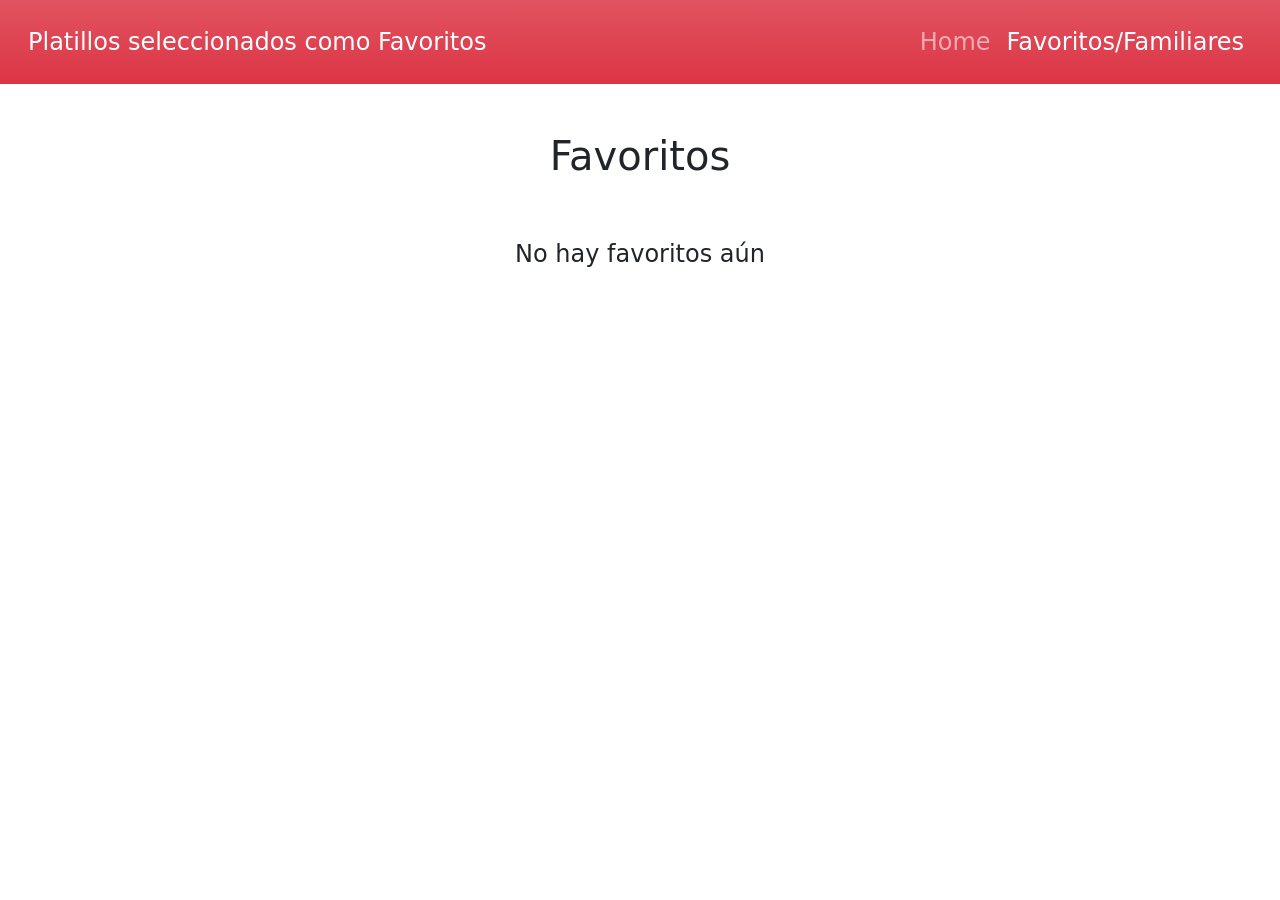
==== favoritos.html @ 478920a2 "Add files via upload" ====
<!DOCTYPE html>
<html lang="en">
<head>
    <meta charset="UTF-8">
    <meta http-equiv="X-UA-Compatible" content="IE=edge">
    <meta name="viewport" content="width=device-width, initial-scale=1.0">
    <title>Buscador Recetas Comida</title>
    <link rel="stylesheet" href="css/bootstrap.min.css">
</head>
<body>
    <nav class="navbar navbar-expand-lg navbar-dark bg-danger bg-gradient p-3">
        <div class="container-fluid">
            <a class="navbar-brand fs-4" href="index.html">Platillos seleccionados como Favoritos</a>

            <button class="navbar-toggler" type="button" data-bs-toggle="collapse" data-bs-target="#navbarNavDropdown" aria-controls="navbarNavDropdown" aria-expanded="false" aria-label="Toggle navigation">
                <span class="navbar-toggler-icon"></span>
            </button>

            <div class="collapse navbar-collapse justify-content-end" id="navbarNavDropdown">
                <ul class="navbar-nav">
                    <li class="nav-item">
                        <a class="nav-link fs-4" href="index.html">Home</a>
                    </li>
                    <li class="nav-item">
                        <a class="nav-link fs-4 active" aria-current="page"  href="favoritos.html">Favoritos/Familiares</a>
                    </li>
                </ul>
            </div>

        </div>
    </nav>


    <div class="modal fade" id="modal" data-bs-backdrop="static" data-bs-keyboard="false" tabindex="-1" aria-hidden="true">
        <div class="modal-dialog modal-dialog-scrollable">
            <div class="modal-content">
                <div class="modal-header">
                    <h1 class="modal-title fs-3 font-bold" id="staticBackdropLabel"></h1>
                    <button type="button" class="btn-close" data-bs-dismiss="modal" aria-label="Close"></button>
                </div>
                <div class="modal-body"></div>
                <div class="modal-footer flex justify-content-between">
                </div>
            </div>
        </div>
    </div>

    <main class="mt-5 container-lg">
      <h2 class="text-center fs-1">Favoritos</h2>
      <div id="resultado" class="favoritos row"></div>
    </main>


    <div class="toast-container position-fixed top-0 end-0 p-3">
        <div id="toast" class="toast" role="alert" aria-live="assertive" aria-atomic="true">
            <div class="toast-header bg-danger text-white">
                <strong class="me-auto text-white">App Recetas</strong>
                <button type="button" class="btn-close btn-close-white" data-bs-dismiss="toast" aria-label="Close"></button>
            </div>
            <div class="toast-body"></div>
        </div>
    </div>

    <script src="js/bootstrap.bundle.min.js"></script>
    <script src="js/app.js"></script>
</body>
</html>
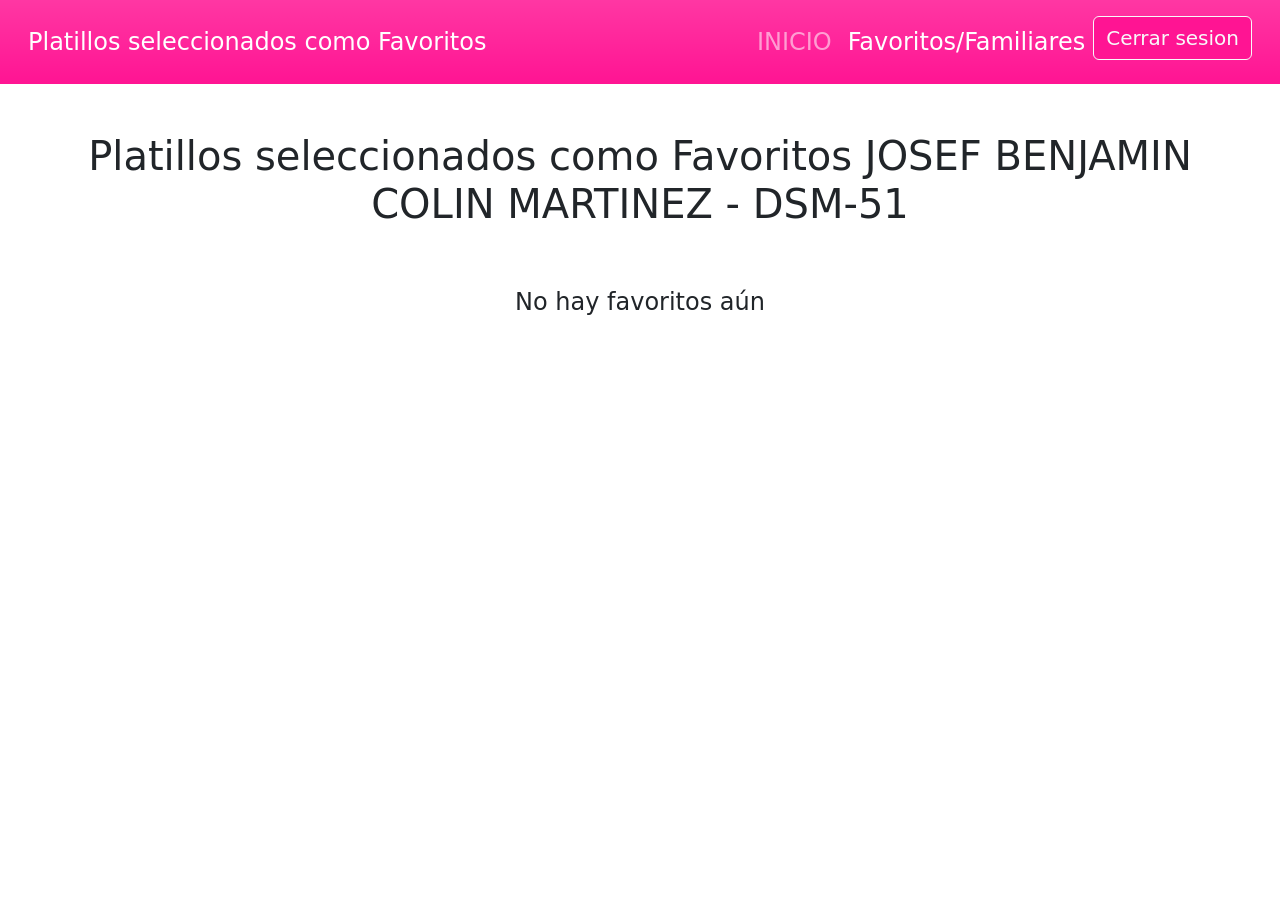
==== commit 32e092b2: "Add files via upload" ====
--- a/favoritos.html
+++ b/favoritos.html
@@ -1,67 +1,70 @@
-<!DOCTYPE html>
-<html lang="en">
-<head>
-    <meta charset="UTF-8">
-    <meta http-equiv="X-UA-Compatible" content="IE=edge">
-    <meta name="viewport" content="width=device-width, initial-scale=1.0">
-    <title>Buscador Recetas Comida</title>
-    <link rel="stylesheet" href="css/bootstrap.min.css">
-</head>
-<body>
-    <nav class="navbar navbar-expand-lg navbar-dark bg-danger bg-gradient p-3">
-        <div class="container-fluid">
-            <a class="navbar-brand fs-4" href="index.html">Platillos seleccionados como Favoritos</a>
-
-            <button class="navbar-toggler" type="button" data-bs-toggle="collapse" data-bs-target="#navbarNavDropdown" aria-controls="navbarNavDropdown" aria-expanded="false" aria-label="Toggle navigation">
-                <span class="navbar-toggler-icon"></span>
-            </button>
-
-            <div class="collapse navbar-collapse justify-content-end" id="navbarNavDropdown">
-                <ul class="navbar-nav">
-                    <li class="nav-item">
-                        <a class="nav-link fs-4" href="index.html">Home</a>
-                    </li>
-                    <li class="nav-item">
-                        <a class="nav-link fs-4 active" aria-current="page"  href="favoritos.html">Favoritos/Familiares</a>
-                    </li>
-                </ul>
-            </div>
-
-        </div>
-    </nav>
-
-
-    <div class="modal fade" id="modal" data-bs-backdrop="static" data-bs-keyboard="false" tabindex="-1" aria-hidden="true">
-        <div class="modal-dialog modal-dialog-scrollable">
-            <div class="modal-content">
-                <div class="modal-header">
-                    <h1 class="modal-title fs-3 font-bold" id="staticBackdropLabel"></h1>
-                    <button type="button" class="btn-close" data-bs-dismiss="modal" aria-label="Close"></button>
-                </div>
-                <div class="modal-body"></div>
-                <div class="modal-footer flex justify-content-between">
-                </div>
-            </div>
-        </div>
-    </div>
-
-    <main class="mt-5 container-lg">
-      <h2 class="text-center fs-1">Favoritos</h2>
-      <div id="resultado" class="favoritos row"></div>
-    </main>
-
-
-    <div class="toast-container position-fixed top-0 end-0 p-3">
-        <div id="toast" class="toast" role="alert" aria-live="assertive" aria-atomic="true">
-            <div class="toast-header bg-danger text-white">
-                <strong class="me-auto text-white">App Recetas</strong>
-                <button type="button" class="btn-close btn-close-white" data-bs-dismiss="toast" aria-label="Close"></button>
-            </div>
-            <div class="toast-body"></div>
-        </div>
-    </div>
-
-    <script src="js/bootstrap.bundle.min.js"></script>
-    <script src="js/app.js"></script>
-</body>
-</html>
+<!DOCTYPE html>
+<html lang="en">
+<head>
+    <meta charset="UTF-8">
+    <meta http-equiv="X-UA-Compatible" content="IE=edge">
+    <meta name="viewport" content="width=device-width, initial-scale=1.0">
+    <title>Buscador Recetas Comida</title>
+    <link rel="stylesheet" href="css/bootstrap.min.css">
+</head>
+<body>
+    <nav class="navbar navbar-expand-lg navbar-dark bg-gradient p-3" style="background-color: deeppink;">
+        <div class="container-fluid">
+            <a class="navbar-brand fs-4" href="index.html">Platillos seleccionados como Favoritos</a>
+
+            <button class="navbar-toggler" type="button" data-bs-toggle="collapse" data-bs-target="#navbarNavDropdown" aria-controls="navbarNavDropdown" aria-expanded="false" aria-label="Toggle navigation">
+                <span class="navbar-toggler-icon"></span>
+            </button>
+
+            <div class="collapse navbar-collapse justify-content-end" id="navbarNavDropdown">
+                <ul class="navbar-nav">
+                    <li class="nav-item">
+                        <a class="nav-link fs-4" href="index.html">INICIO</a>
+                    </li>
+                    <li class="nav-item">
+                        <a class="nav-link fs-4 active" aria-current="page"  href="favoritos.html">Favoritos/Familiares</a>
+                    </li>
+                    <li class="nav-item">
+                        <button id="logout" class="btn btn-outline-light fs-5" style="background-color: deeppink;">Cerrar sesion</button>
+                    </li>
+                </ul>
+            </div>
+
+        </div>
+    </nav>
+
+
+    <div class="modal fade" id="modal" data-bs-backdrop="static" data-bs-keyboard="false" tabindex="-1" aria-hidden="true">
+        <div class="modal-dialog modal-dialog-scrollable">
+            <div class="modal-content">
+                <div class="modal-header">
+                    <h1 class="modal-title fs-3 font-bold" id="staticBackdropLabel"></h1>
+                    <button type="button" class="btn-close" data-bs-dismiss="modal" aria-label="Close"></button>
+                </div>
+                <div class="modal-body"></div>
+                <div class="modal-footer flex justify-content-between">
+                </div>
+            </div>
+        </div>
+    </div>
+
+    <main class="mt-5 container-lg">
+      <h2 class="text-center fs-1">Platillos seleccionados como Favoritos JOSEF BENJAMIN COLIN MARTINEZ - DSM-51</h2>
+      <div id="resultado" class="favoritos row"></div>
+    </main>
+
+
+    <div class="toast-container position-fixed top-0 end-0 p-3">
+        <div id="toast" class="toast" role="alert" aria-live="assertive" aria-atomic="true">
+            <div class="toast-header bg-danger text-white">
+                <strong class="me-auto text-white">App Recetas</strong>
+                <button type="button" class="btn-close btn-close-white" data-bs-dismiss="toast" aria-label="Close"></button>
+            </div>
+            <div class="toast-body"></div>
+        </div>
+    </div>
+
+    <script src="js/bootstrap.bundle.min.js"></script>
+    <script src="js/app.js"></script>
+</body>
+</html>
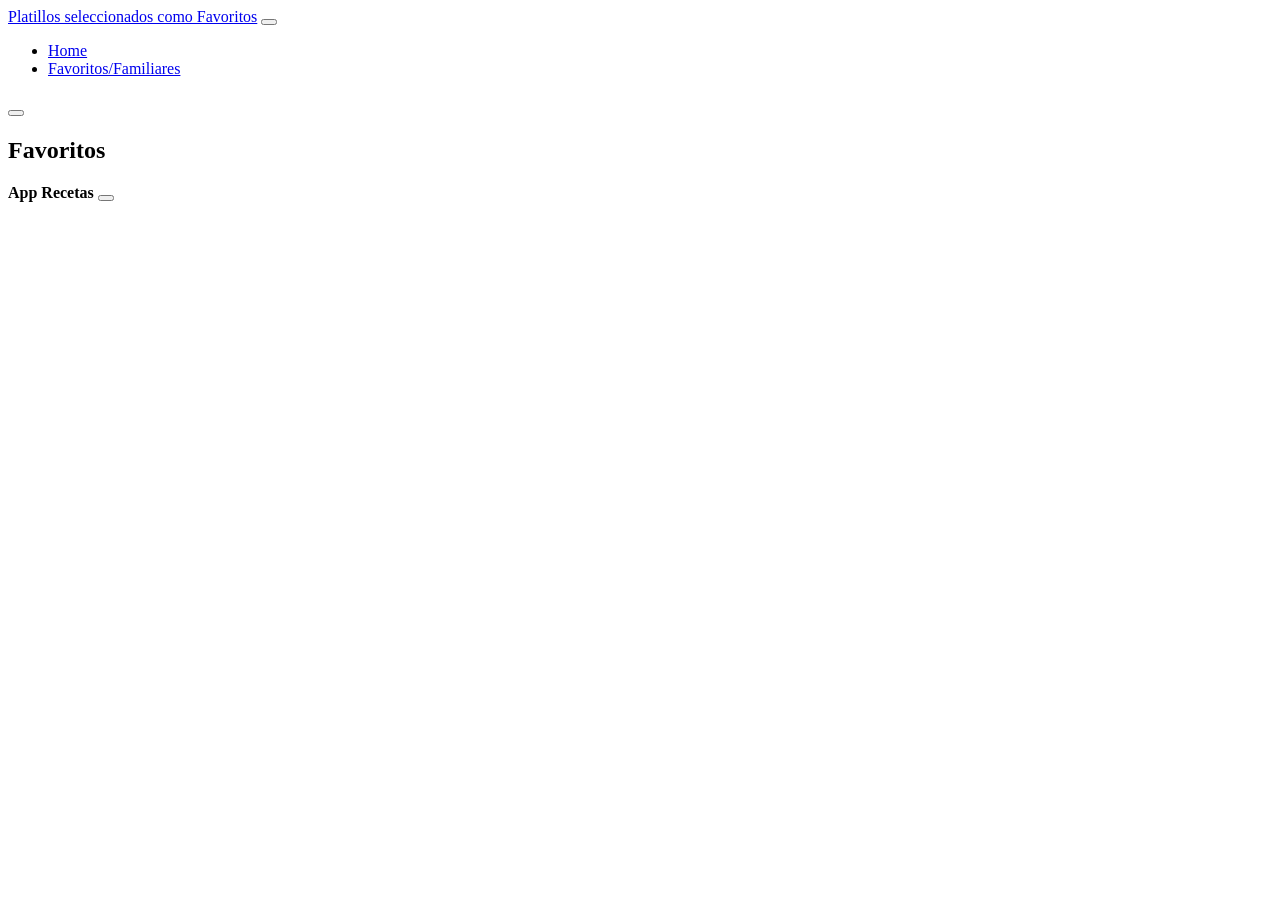
==== commit bfc5e13b: "Add files via upload" ====
--- a/favoritos.html
+++ b/favoritos.html
@@ -1,70 +1,67 @@
-<!DOCTYPE html>
-<html lang="en">
-<head>
-    <meta charset="UTF-8">
-    <meta http-equiv="X-UA-Compatible" content="IE=edge">
-    <meta name="viewport" content="width=device-width, initial-scale=1.0">
-    <title>Buscador Recetas Comida</title>
-    <link rel="stylesheet" href="css/bootstrap.min.css">
-</head>
-<body>
-    <nav class="navbar navbar-expand-lg navbar-dark bg-gradient p-3" style="background-color: deeppink;">
-        <div class="container-fluid">
-            <a class="navbar-brand fs-4" href="index.html">Platillos seleccionados como Favoritos</a>
-
-            <button class="navbar-toggler" type="button" data-bs-toggle="collapse" data-bs-target="#navbarNavDropdown" aria-controls="navbarNavDropdown" aria-expanded="false" aria-label="Toggle navigation">
-                <span class="navbar-toggler-icon"></span>
-            </button>
-
-            <div class="collapse navbar-collapse justify-content-end" id="navbarNavDropdown">
-                <ul class="navbar-nav">
-                    <li class="nav-item">
-                        <a class="nav-link fs-4" href="index.html">INICIO</a>
-                    </li>
-                    <li class="nav-item">
-                        <a class="nav-link fs-4 active" aria-current="page"  href="favoritos.html">Favoritos/Familiares</a>
-                    </li>
-                    <li class="nav-item">
-                        <button id="logout" class="btn btn-outline-light fs-5" style="background-color: deeppink;">Cerrar sesion</button>
-                    </li>
-                </ul>
-            </div>
-
-        </div>
-    </nav>
-
-
-    <div class="modal fade" id="modal" data-bs-backdrop="static" data-bs-keyboard="false" tabindex="-1" aria-hidden="true">
-        <div class="modal-dialog modal-dialog-scrollable">
-            <div class="modal-content">
-                <div class="modal-header">
-                    <h1 class="modal-title fs-3 font-bold" id="staticBackdropLabel"></h1>
-                    <button type="button" class="btn-close" data-bs-dismiss="modal" aria-label="Close"></button>
-                </div>
-                <div class="modal-body"></div>
-                <div class="modal-footer flex justify-content-between">
-                </div>
-            </div>
-        </div>
-    </div>
-
-    <main class="mt-5 container-lg">
-      <h2 class="text-center fs-1">Platillos seleccionados como Favoritos JOSEF BENJAMIN COLIN MARTINEZ - DSM-51</h2>
-      <div id="resultado" class="favoritos row"></div>
-    </main>
-
-
-    <div class="toast-container position-fixed top-0 end-0 p-3">
-        <div id="toast" class="toast" role="alert" aria-live="assertive" aria-atomic="true">
-            <div class="toast-header bg-danger text-white">
-                <strong class="me-auto text-white">App Recetas</strong>
-                <button type="button" class="btn-close btn-close-white" data-bs-dismiss="toast" aria-label="Close"></button>
-            </div>
-            <div class="toast-body"></div>
-        </div>
-    </div>
-
-    <script src="js/bootstrap.bundle.min.js"></script>
-    <script src="js/app.js"></script>
-</body>
-</html>
+<!DOCTYPE html>
+<html lang="en">
+<head>
+    <meta charset="UTF-8">
+    <meta http-equiv="X-UA-Compatible" content="IE=edge">
+    <meta name="viewport" content="width=device-width, initial-scale=1.0">
+    <title>Buscador Recetas Comida</title>
+    <link rel="stylesheet" href="css/bootstrap.min.css">
+</head>
+<body>
+    <nav class="navbar navbar-expand-lg navbar-dark bg-danger bg-gradient p-3">
+        <div class="container-fluid">
+            <a class="navbar-brand fs-4" href="index.html">Platillos seleccionados como Favoritos</a>
+
+            <button class="navbar-toggler" type="button" data-bs-toggle="collapse" data-bs-target="#navbarNavDropdown" aria-controls="navbarNavDropdown" aria-expanded="false" aria-label="Toggle navigation">
+                <span class="navbar-toggler-icon"></span>
+            </button>
+
+            <div class="collapse navbar-collapse justify-content-end" id="navbarNavDropdown">
+                <ul class="navbar-nav">
+                    <li class="nav-item">
+                        <a class="nav-link fs-4" href="index.html">Home</a>
+                    </li>
+                    <li class="nav-item">
+                        <a class="nav-link fs-4 active" aria-current="page"  href="favoritos.html">Favoritos/Familiares</a>
+                    </li>
+                </ul>
+            </div>
+
+        </div>
+    </nav>
+
+
+    <div class="modal fade" id="modal" data-bs-backdrop="static" data-bs-keyboard="false" tabindex="-1" aria-hidden="true">
+        <div class="modal-dialog modal-dialog-scrollable">
+            <div class="modal-content">
+                <div class="modal-header">
+                    <h1 class="modal-title fs-3 font-bold" id="staticBackdropLabel"></h1>
+                    <button type="button" class="btn-close" data-bs-dismiss="modal" aria-label="Close"></button>
+                </div>
+                <div class="modal-body"></div>
+                <div class="modal-footer flex justify-content-between">
+                </div>
+            </div>
+        </div>
+    </div>
+
+    <main class="mt-5 container-lg">
+      <h2 class="text-center fs-1">Favoritos</h2>
+      <div id="resultado" class="favoritos row"></div>
+    </main>
+
+
+    <div class="toast-container position-fixed top-0 end-0 p-3">
+        <div id="toast" class="toast" role="alert" aria-live="assertive" aria-atomic="true">
+            <div class="toast-header bg-danger text-white">
+                <strong class="me-auto text-white">App Recetas</strong>
+                <button type="button" class="btn-close btn-close-white" data-bs-dismiss="toast" aria-label="Close"></button>
+            </div>
+            <div class="toast-body"></div>
+        </div>
+    </div>
+
+    <script src="js/bootstrap.bundle.min.js"></script>
+    <script src="js/app.js"></script>
+</body>
+</html>
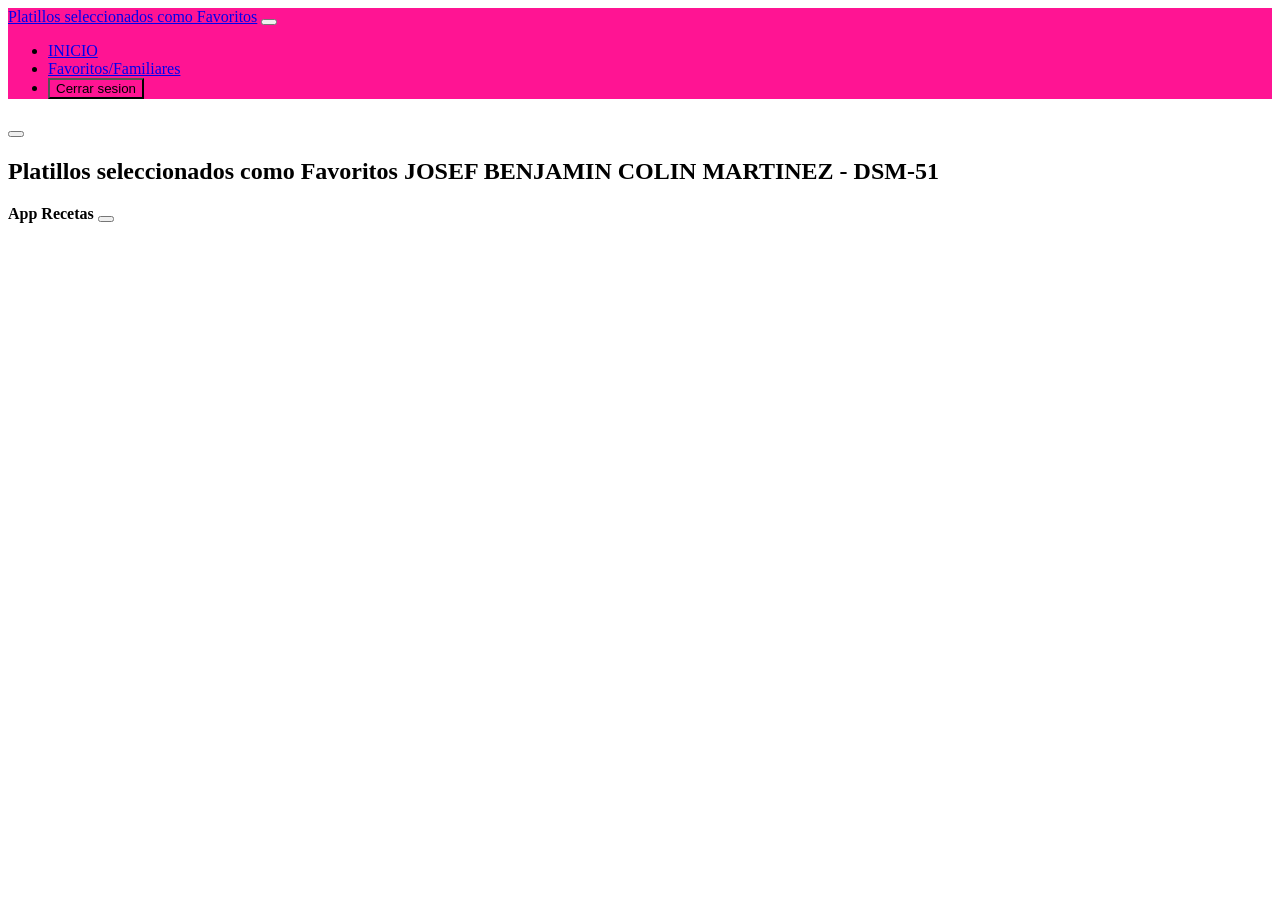
==== commit dc1bed51: "Add files via upload" ====
--- a/favoritos.html
+++ b/favoritos.html
@@ -1,67 +1,70 @@
-<!DOCTYPE html>
-<html lang="en">
-<head>
-    <meta charset="UTF-8">
-    <meta http-equiv="X-UA-Compatible" content="IE=edge">
-    <meta name="viewport" content="width=device-width, initial-scale=1.0">
-    <title>Buscador Recetas Comida</title>
-    <link rel="stylesheet" href="css/bootstrap.min.css">
-</head>
-<body>
-    <nav class="navbar navbar-expand-lg navbar-dark bg-danger bg-gradient p-3">
-        <div class="container-fluid">
-            <a class="navbar-brand fs-4" href="index.html">Platillos seleccionados como Favoritos</a>
-
-            <button class="navbar-toggler" type="button" data-bs-toggle="collapse" data-bs-target="#navbarNavDropdown" aria-controls="navbarNavDropdown" aria-expanded="false" aria-label="Toggle navigation">
-                <span class="navbar-toggler-icon"></span>
-            </button>
-
-            <div class="collapse navbar-collapse justify-content-end" id="navbarNavDropdown">
-                <ul class="navbar-nav">
-                    <li class="nav-item">
-                        <a class="nav-link fs-4" href="index.html">Home</a>
-                    </li>
-                    <li class="nav-item">
-                        <a class="nav-link fs-4 active" aria-current="page"  href="favoritos.html">Favoritos/Familiares</a>
-                    </li>
-                </ul>
-            </div>
-
-        </div>
-    </nav>
-
-
-    <div class="modal fade" id="modal" data-bs-backdrop="static" data-bs-keyboard="false" tabindex="-1" aria-hidden="true">
-        <div class="modal-dialog modal-dialog-scrollable">
-            <div class="modal-content">
-                <div class="modal-header">
-                    <h1 class="modal-title fs-3 font-bold" id="staticBackdropLabel"></h1>
-                    <button type="button" class="btn-close" data-bs-dismiss="modal" aria-label="Close"></button>
-                </div>
-                <div class="modal-body"></div>
-                <div class="modal-footer flex justify-content-between">
-                </div>
-            </div>
-        </div>
-    </div>
-
-    <main class="mt-5 container-lg">
-      <h2 class="text-center fs-1">Favoritos</h2>
-      <div id="resultado" class="favoritos row"></div>
-    </main>
-
-
-    <div class="toast-container position-fixed top-0 end-0 p-3">
-        <div id="toast" class="toast" role="alert" aria-live="assertive" aria-atomic="true">
-            <div class="toast-header bg-danger text-white">
-                <strong class="me-auto text-white">App Recetas</strong>
-                <button type="button" class="btn-close btn-close-white" data-bs-dismiss="toast" aria-label="Close"></button>
-            </div>
-            <div class="toast-body"></div>
-        </div>
-    </div>
-
-    <script src="js/bootstrap.bundle.min.js"></script>
-    <script src="js/app.js"></script>
-</body>
-</html>
+<!DOCTYPE html>
+<html lang="en">
+<head>
+    <meta charset="UTF-8">
+    <meta http-equiv="X-UA-Compatible" content="IE=edge">
+    <meta name="viewport" content="width=device-width, initial-scale=1.0">
+    <title>Buscador Recetas Comida</title>
+    <link rel="stylesheet" href="css/bootstrap.min.css">
+</head>
+<body>
+    <nav class="navbar navbar-expand-lg navbar-dark bg-gradient p-3" style="background-color: deeppink;">
+        <div class="container-fluid">
+            <a class="navbar-brand fs-4" href="Recetas.html">Platillos seleccionados como Favoritos</a>
+
+            <button class="navbar-toggler" type="button" data-bs-toggle="collapse" data-bs-target="#navbarNavDropdown" aria-controls="navbarNavDropdown" aria-expanded="false" aria-label="Toggle navigation">
+                <span class="navbar-toggler-icon"></span>
+            </button>
+
+            <div class="collapse navbar-collapse justify-content-end" id="navbarNavDropdown">
+                <ul class="navbar-nav">
+                    <li class="nav-item">
+                        <a class="nav-link fs-4" href="Recetas.html">INICIO</a>
+                    </li>
+                    <li class="nav-item">
+                        <a class="nav-link fs-4 active" aria-current="page"  href="favoritos.html">Favoritos/Familiares</a>
+                    </li>
+                    <li class="nav-item">
+                        <button id="logout" class="btn btn-outline-light fs-5" style="background-color: deeppink;">Cerrar sesion</button>
+                    </li>
+                </ul>
+            </div>
+
+        </div>
+    </nav>
+
+
+    <div class="modal fade" id="modal" data-bs-backdrop="static" data-bs-keyboard="false" tabindex="-1" aria-hidden="true">
+        <div class="modal-dialog modal-dialog-scrollable">
+            <div class="modal-content">
+                <div class="modal-header">
+                    <h1 class="modal-title fs-3 font-bold" id="staticBackdropLabel"></h1>
+                    <button type="button" class="btn-close" data-bs-dismiss="modal" aria-label="Close"></button>
+                </div>
+                <div class="modal-body"></div>
+                <div class="modal-footer flex justify-content-between">
+                </div>
+            </div>
+        </div>
+    </div>
+
+    <main class="mt-5 container-lg">
+      <h2 class="text-center fs-1">Platillos seleccionados como Favoritos JOSEF BENJAMIN COLIN MARTINEZ - DSM-51</h2>
+      <div id="resultado" class="favoritos row"></div>
+    </main>
+
+
+    <div class="toast-container position-fixed top-0 end-0 p-3">
+        <div id="toast" class="toast" role="alert" aria-live="assertive" aria-atomic="true">
+            <div class="toast-header bg-danger text-white">
+                <strong class="me-auto text-white">App Recetas</strong>
+                <button type="button" class="btn-close btn-close-white" data-bs-dismiss="toast" aria-label="Close"></button>
+            </div>
+            <div class="toast-body"></div>
+        </div>
+    </div>
+
+    <script src="js/bootstrap.bundle.min.js"></script>
+    <script src="js/app.js"></script>
+</body>
+</html>
